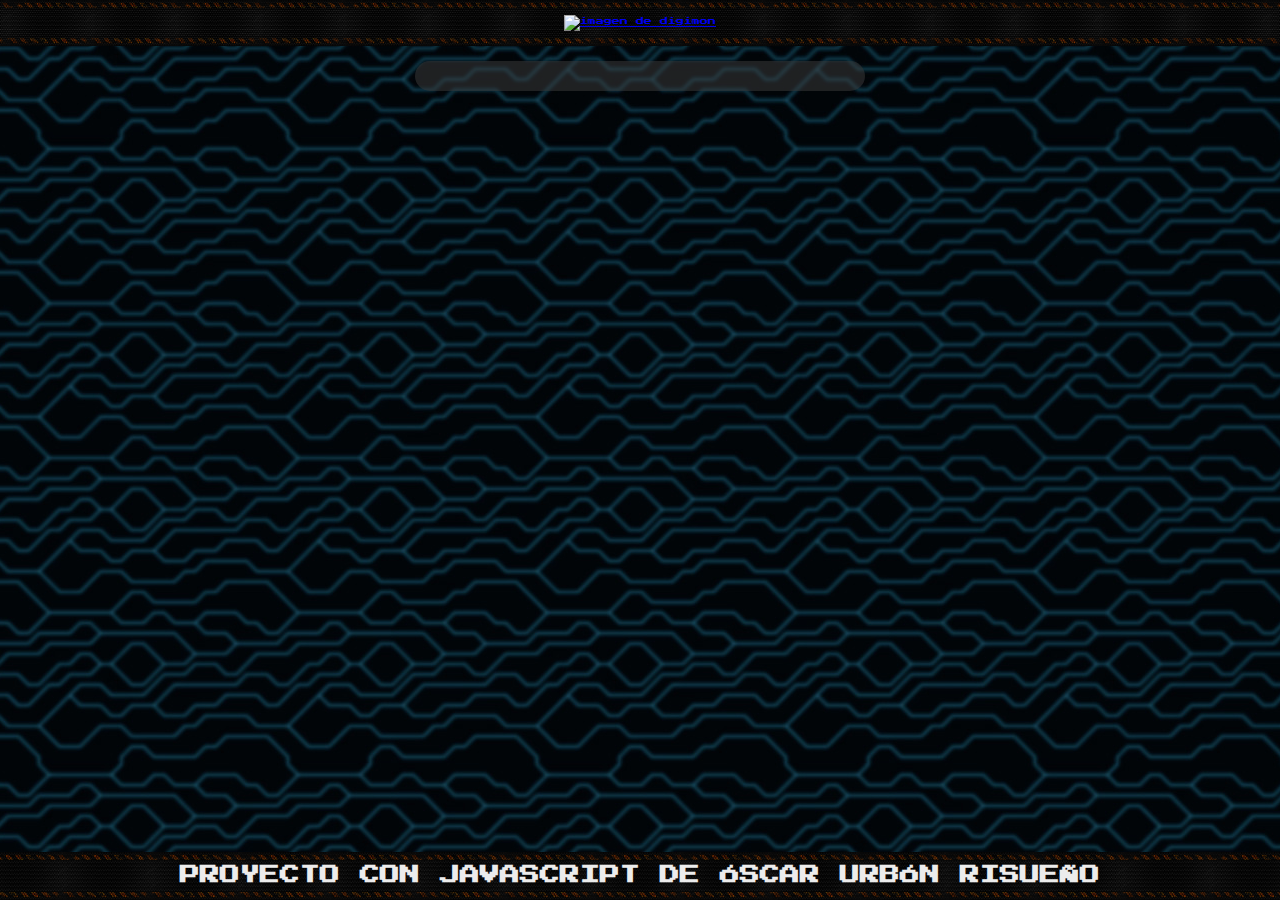
==== detail.html @ 3ec6dea9 "Add files via upload" ====
<!DOCTYPE html>
<html lang="en">
  <head>
    <meta charset="UTF-8" />
    <meta http-equiv="X-UA-Compatible" content="IE=edge" />
    <meta name="viewport" content="width=device-width, initial-scale=1.0" />
    <!--Fonts -->
    <link rel="preconnect" href="https://fonts.googleapis.com">
    <link rel="preconnect" href="https://fonts.gstatic.com" crossorigin>
    <link href="https://fonts.googleapis.com/css2?family=Roboto:ital,wght@0,100;0,300;0,400;0,500;0,700;0,900;1,100;1,300;1,400;1,500;1,700;1,900&display=swap" rel="stylesheet">    <!--Font Press Start 2p -->
    <link href="https://fonts.googleapis.com/css2?family=Press+Start+2P&family=Roboto:ital,wght@0,100;0,300;0,400;0,500;0,700;0,900;1,100;1,300;1,400;1,500;1,700;1,900&display=swap" rel="stylesheet">

    <title>Detail Digimon DB</title>
    <link rel="icon" type="image/x-icon" href="favicon.ico">
    <link rel="stylesheet" href="css/styles.css" />
    <script src="https://code.jquery.com/jquery-3.6.0.min.js" ></script>
	  <script src="js/script-detail.js" defer></script>
  </head>
  <body>
    
      <div class="header">
        <a href="index.html">
          <img src="images/logo.png" alt="imagen de digimon" class="logo">
        </a>
      </div>
    

    <main>
		<div class="main-wrapper">

			<div  id="digi_list"></div>
		
		</div>
    </main>
    <footer>
      <h1 id="titulo" class="titulo">Proyecto con javascript de Óscar Urbón Risueño</h1>
    </footer>
  </body>
</html>
---- css/styles.css ----
* {
  box-sizing: border-box;
}
html {
 
  font-size: 50%;
  height: 100%;
  scroll-behavior: smooth;
}
h3, p, .correctY {
  transform: scaleY(1.2);
}

.correctX{
  transform: scaleX(1.2);
}

body {
  font-family: 'Press Start 2P', 'Roboto';
  color: #000;
  line-height: 1.5;
  min-height: 100vh;
  margin: 0;
  background-size: auto; 
  background-position: center;
  background-repeat: repeat;
  background-image: url('../images/bk_body.jpg');
  display: flex;
  flex-direction: column;
}

.header{
  display: flex;
  justify-content: space-around;
  background-size: contain;
  background-position: center;
  background-repeat: repeat-x;
  background-image: url('../images/bk_header.jpg');
}

.logo{
  width: 100%;  
  max-width: 400px;  
  min-width: 100px; 
  height: auto;
  margin: 15px; 
  transition: filter 0.3s ease; 
}

.logo:hover {
  filter: drop-shadow(0 0 20px rgba(255, 165, 0, 0.6));
}

main{
  display: flex;
  justify-content: flex-start;
  align-items:center;
  flex-direction: column;
  flex: 1;
}

.main-wrapper{
  background-color: #3a3a3a8a;
  border-radius: 16px;
  margin: 15px ;
  padding: 15px;
  max-width: 1400px;
  min-width: 450px;
}

.navbar {
  display: flex;
  flex-direction: row;
  flex-wrap: wrap;
  justify-content: center;
  align-items: center;
  align-content: center;
  gap:15px;
  margin-bottom: 25px;
  margin-top: 10px;
  font-size: 1.7rem;
}

.navbar-item{
  color: rgb(12, 12, 12);
  align-content: center;
  background-color: rgb(238, 238, 238);
  border:  2px solid rgb(245, 245, 245);
  border-radius: 12px;
  padding: 10px 15px;
  text-decoration: none;
  font-family: 'Press Start 2P';
  transition: color 0.4s ease, border 0.7s ease, background-color 0.5s ease ;
}

.navbar-item:hover{
  background-color: rgb(250, 180, 89);
  color:rgb(19, 19, 19);
  border:  2px solid rgb(93, 85, 206);
}

.searchbar{
  background-color: rgb(238, 238, 238);
  border:  2px solid rgb(245, 245, 245);
  border-radius: 12px;
  padding: 10px 15px;
  text-decoration: none;
  font-family: 'Press Start 2P';
  max-width: 200px;
}

.list-digimon {
  display: flex;
  flex-direction: row;
  flex-wrap: wrap;
  justify-content: center;
  align-items: center;
  align-content: stretch;
  gap: 15px;
}

.list-fields {
  display: flex;
  flex-direction: column;
  flex-wrap: nowrap;
  justify-content: flex-start;
  align-items: stretch;
  align-content: center;
  gap: 15px;
}

.detail-card{
  gap: 25px;
  display: flex;
  flex-direction: row;
  flex-wrap: wrap;
  align-items: stretch;
  align-content: stretch;
  justify-content: stretch;
  background-color: rgb(250, 249, 250);
  border-radius: 16px;
  overflow: hidden;
  border: 2px solid rgb(247, 247, 247);
  position: relative;
  padding: 35px;
}

.detail-image{
  flex:1;
  width: auto;
  height: 350px;
  border-radius: 16px;
  object-fit: contain;
  object-position: center;
  background-color: white;
}

.detail-stats{
  flex:1;
  display: flex;
  flex-wrap: nowrap;
  flex-direction: column;
  justify-content: space-between;
  align-items: flex-start;
  align-content: stretch;
  max-height: 350px;
  min-width: 350px;
  padding: 20px;
  border-radius: 16px;
  background-color: rgba(250, 250, 250, 0.973);
  margin: 0px;
  overflow-y: auto;
}

.detail-name {
  color: rgb(22, 22, 22);
  font-size: 2.6rem;
  text-align: left;
  margin-left: 5px;
  letter-spacing: 4px;
  text-transform: uppercase;
  margin: 0px;
  padding: 5px 15px 20px 15px;
}

ul{
  padding: 0px;
  padding-left: 20px;
  display: flex;
  font-size: 1.6rem;
  flex-wrap: nowrap;
  flex-direction: column;
  justify-content: space-between;
  align-items: flex-start;
  align-content: stretch;
  flex:1;
}

li{
  margin: 10px 0px 10px 0px;
}

.detail-description{
  flex:1;
  font-family: 'Roboto';
  font-size: 2.3rem;
  font-weight: normal;
  line-height: 1.5;
  text-align: justify;
  vertical-align: middle;
  min-width: 350px;
  overflow-y: auto;
  max-height: 350px;
  padding: 20px;
  border-radius: 16px;
  background-color: rgb(250, 250, 250, 0.973);
}

.card {
  width: 320px;
  border-radius: 16px;
  overflow: hidden;
  border: 2px solid rgb(247, 247, 247);
  transition: box-shadow 0.5s ease, transform 0.5s ease;
}

.card:hover {
  filter: brightness(1.04);
  transform: translateY(-5px); 
  cursor: pointer;
  text-decoration: none;
}



.card-header {
  width: auto;
  height: 78px;
  background-color: #f7f7f7;
  display: flex;
  justify-content: flex-end;
  align-items: flex-start;
  padding: 10px;
}

.card-body-id {
  font-size: 2rem;
  padding-right: 5px;
  margin-top:5px;
}

.card-body-img {
  max-width: 250px;
  height: 250px;
  margin-top: -10%;
  border-radius: 16px;
  object-fit: cover;
  object-position: center;
  background-color: rgb(250, 250, 250);
}

.image-field{
  width: auto;
  transform: scaleX(1.2);
  margin:0px 5px;
  transition: transform 0.3s ease;
  display: inline-block;
  position: relative;
  vertical-align: top; 
}

.image-field:hover {
  transform: scale(2); 
  z-index: 1;
}

.align-text-image{
  align-items: center;
  gap:15px;
}


.card-body {
  display: flex;
  flex-direction: column;
  align-items: center;
  background-color: #ffffff94;
  border-bottom: 1px solid rgb(201, 201, 201);
  border-top: 1px solid rgb(201, 201, 201);
}

.card-body-title {
  margin-top: 2.8rem;
  margin-bottom: 2.5rem;
  font-size: 2rem;
  text-transform: capitalize;
  width: 75%;
  text-align: center;
}

.card-footer {
  position: relative;
  background-color: #f7f7f7;
  display: flex;
  justify-content: space-around;
  align-items: center;
  font-size: 1.3rem;
  gap: 10px;
  padding: 15px;
}

.elipsis{
  white-space: nowrap;
  overflow: hidden;
  text-overflow: ellipsis;
}

.card-footer-item {
  text-align: center;
  flex: 1;
  min-width: 0; 
}

.card-footer p {
  letter-spacing: 2px;
}

.pag-buttons{
  display: flex;
  flex-direction: row;
  flex-wrap: nowrap;
  justify-content: center;
  align-items: center;
  align-content: center;
  gap: 7%;
  margin-top: 15px;
}

.pag-button{
  padding: 15px;
  transition: transform 0.1s ease, filter 0.3s ease;
}

.pag-button:hover {
  transform: scale(1.5);
  filter: brightness(0.8);
  cursor: pointer;
}

footer{
  display: flex;
  flex-direction: column;
  flex-wrap: nowrap;
  justify-content: space-around;
  align-items: center;
  align-content: center;
  background-size: auto 100%; 
  background-position: center;
  background-repeat: repeat-x;
  background-image: url('../images/bk_header.jpg');
}

.titulo {
  color: rgb(236, 236, 236);
  font-size: 2.5rem;
  line-height: 2.7rem;
  text-align: center;
  text-transform: uppercase;
  font-weight: 800;
  margin-left: 20px;
  margin-right: 20px;
}

.Baby-I {
  background-color: rgba(129, 206, 174, 0.82);
}

.Baby-II {
  background-color: rgba(130, 214, 203, 0.82);
}

.Child {
  background-color: rgba(125, 161, 209, 0.82);
}

.Adult {
  background-color: rgba(160, 117, 201, 0.82);
}

.Perfect {
  background-color: rgba(211, 130, 180, 0.82);
}

.Ultimate {
  background-color: rgba(202, 118, 118, 0.82);
}

.undefined{
  background-color: rgba(247, 247, 247, 0.904);
}

.undefined-t{
  background-color: rgba(240, 240, 240, 0.5);
}

.Baby-I-t {
  background-color: rgba(129, 206, 174, 0.5);
}

.Baby-II-t {
  background-color: rgba(130, 214, 203, 0.5);
}

.Child-t {
  background-color: rgba(125, 161, 209, 0.5);
}

.Adult-t {
  background-color: rgba(160, 117, 201, 0.5);
}

.Perfect-t {
  background-color: rgba(211, 130, 180, 0.5);
}

.Ultimate-t {
  background-color: rgba(202, 118, 118, 0.5);
}
.field-card{
  border-radius: 16px;
  min-width: 350px;
  width: 100%;
  max-width:620px ;
  overflow: hidden;
  border: 2px solid rgb(247, 247, 247);
  background-color: #f7f7f7a6;
  padding: 10px 20px;
  transition: box-shadow 0.5s ease, transform 0.5s ease;
}

.field-card:hover {
  filter: brightness(1.04);
  transform: translateY(-5px); 
  cursor: pointer;
  text-decoration: none;
}

.field-card-img{
  max-width: 50px;
  height: 50px;
  border-radius: 4px;
  object-fit: cover;
  object-position: center;
  background-color: rgb(250, 250, 250);
}
.field-data{
  width: 100%;
  display: flex;
  flex-direction: row;
  flex-wrap: wrap;
  justify-content: space-between;
  align-items: center;
  align-content: stretch;

}
.field-description{
flex:1;
  font-family: 'Roboto';
  font-size: 2.3rem;
  line-height: 1.5;
  text-align: justify;
  overflow-y: auto;
  max-height: 200px;
  width: 100%;
  margin-top: 15px;
  padding: 10px 20px;
  border-radius: 13px;
  background-color: rgba(250, 250, 250, 0.842);
  display:none;

}
.field-title {
  font-size: 2rem;
  text-transform: capitalize;
  text-align: center;
}
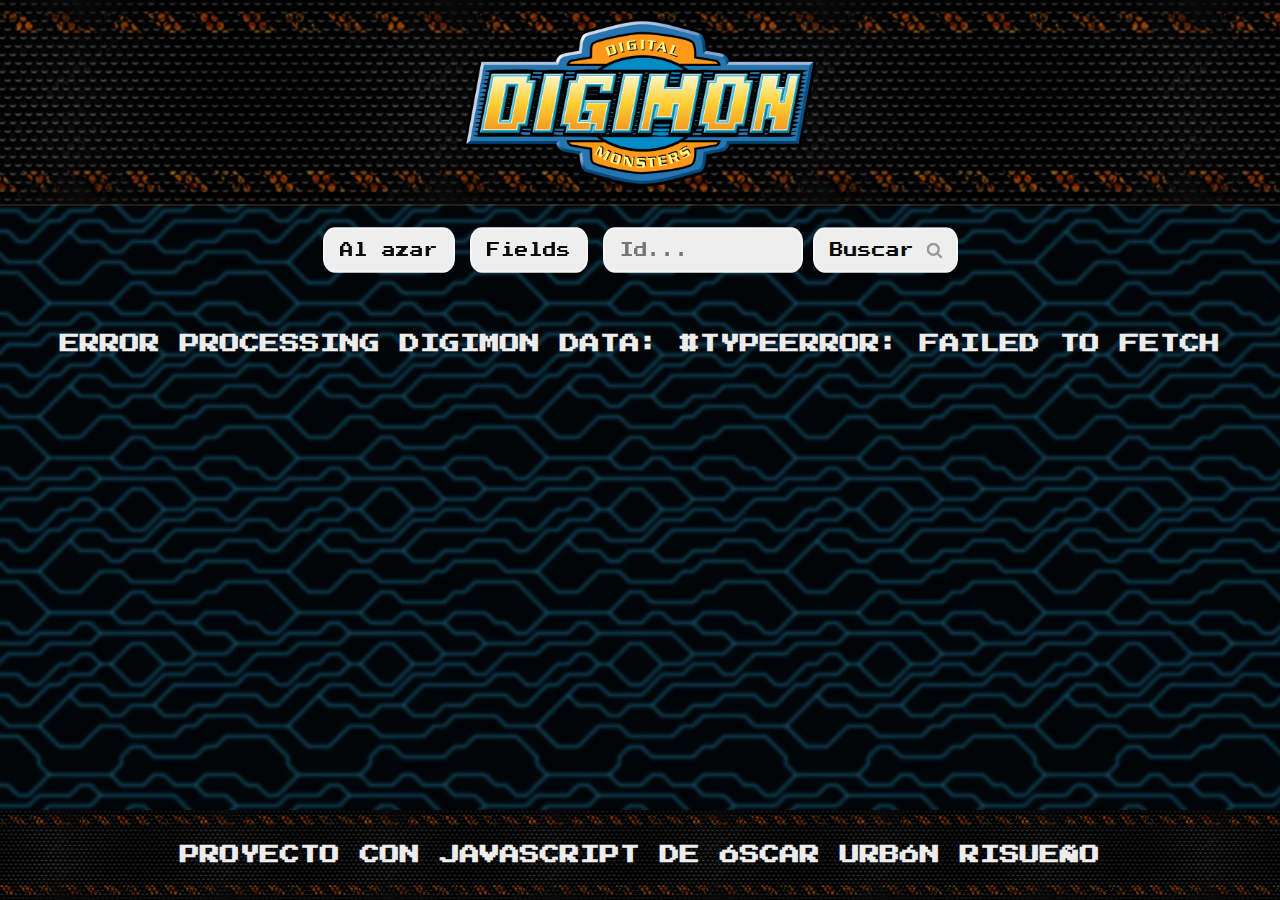
==== commit 8a1abde1: "Add files via upload" ====
--- a/detail.html
+++ b/detail.html
@@ -10,27 +10,32 @@
     <link rel="preconnect" href="https://fonts.gstatic.com" crossorigin>
     <link href="https://fonts.googleapis.com/css2?family=Roboto:ital,wght@0,100;0,300;0,400;0,500;0,700;0,900;1,100;1,300;1,400;1,500;1,700;1,900&display=swap" rel="stylesheet">    <!--Font Press Start 2p -->
     <link href="https://fonts.googleapis.com/css2?family=Press+Start+2P&family=Roboto:ital,wght@0,100;0,300;0,400;0,500;0,700;0,900;1,100;1,300;1,400;1,500;1,700;1,900&display=swap" rel="stylesheet">
-
     <title>Detail Digimon DB</title>
     <link rel="icon" type="image/x-icon" href="favicon.ico">
     <link rel="stylesheet" href="css/styles.css" />
-    <script src="https://code.jquery.com/jquery-3.6.0.min.js" ></script>
 	  <script src="js/script-detail.js" defer></script>
   </head>
   <body>
-    
       <div class="header">
         <a href="index.html">
           <img src="images/logo.png" alt="imagen de digimon" class="logo">
         </a>
       </div>
-    
-
     <main>
 		<div class="main-wrapper">
-
-			<div  id="digi_list"></div>
-		
+      <div class="navbar correctY ">
+        <a class="navbar-item " id="random-digimon" href="#">Al azar</a>
+        <a class="navbar-item " href="fields.html">Fields</a>
+        <form role="search" class="search-form" id="search-form" method="GET">
+          <input class="searchbar " id="search-input" name="id" placeholder="Id..." type="text" /> 
+          <button type="submit" class="navbar-item " id="search-button"><span>Buscar </span>
+            <svg height="13px" class="search-icon correctX" viewBox="0 0 13 13">
+            <path fill="#999999" d="M12,13a1,1,0,0,1-.7-.3L8.62,10A5.5,5.5,0,1,1,10,8.62l2.68,2.68A1,1,0,0,1,12,13ZM5.5,2A3.5,3.5,0,1,0,9,5.5,3.5,3.5,0,0,0,5.5,2Z"/>
+            </svg>
+          </button>
+        </form>
+      </div>
+			<div id="digi_list"></div>
 		</div>
     </main>
     <footer>
--- a/css/styles.css
+++ b/css/styles.css
@@ -6,8 +6,9 @@
   font-size: 50%;
   height: 100%;
   scroll-behavior: smooth;
-}
-h3, p, .correctY {
+
+}
+.correctY {
   transform: scaleY(1.2);
 }
 
@@ -18,7 +19,7 @@
 body {
   font-family: 'Press Start 2P', 'Roboto';
   color: #000;
-  line-height: 1.5;
+ 
   min-height: 100vh;
   margin: 0;
   background-size: auto; 
@@ -36,6 +37,7 @@
   background-position: center;
   background-repeat: repeat-x;
   background-image: url('../images/bk_header.jpg');
+  border-bottom:  2px solid rgba(206, 133, 85, 0.185);
 }
 
 .logo{
@@ -43,7 +45,8 @@
   max-width: 400px;  
   min-width: 100px; 
   height: auto;
-  margin: 15px; 
+  margin: 15px 0px; 
+  padding:0px 20px;
   transition: filter 0.3s ease; 
 }
 
@@ -60,12 +63,13 @@
 }
 
 .main-wrapper{
-  background-color: #3a3a3a8a;
-  border-radius: 16px;
-  margin: 15px ;
-  padding: 15px;
+  background-color: #ffffff00;
+  display:grid;
+  gap:30px;
+ 
+  padding: 25px 15px;
   max-width: 1400px;
-  min-width: 450px;
+ 
 }
 
 .navbar {
@@ -76,8 +80,6 @@
   align-items: center;
   align-content: center;
   gap:15px;
-  margin-bottom: 25px;
-  margin-top: 10px;
   font-size: 1.7rem;
 }
 
@@ -88,6 +90,7 @@
   border:  2px solid rgb(245, 245, 245);
   border-radius: 12px;
   padding: 10px 15px;
+  font-size: 1.7rem;
   text-decoration: none;
   font-family: 'Press Start 2P';
   transition: color 0.4s ease, border 0.7s ease, background-color 0.5s ease ;
@@ -99,6 +102,12 @@
   border:  2px solid rgb(93, 85, 206);
 }
 
+.search-form{
+  display: flex;          
+  flex-wrap: nowrap;      
+  align-items: center;   
+  gap: 10px;       
+}
 .searchbar{
   background-color: rgb(238, 238, 238);
   border:  2px solid rgb(245, 245, 245);
@@ -107,6 +116,7 @@
   text-decoration: none;
   font-family: 'Press Start 2P';
   max-width: 200px;
+  font-size: 1.7rem;
 }
 
 .list-digimon {
@@ -130,25 +140,25 @@
 }
 
 .detail-card{
-  gap: 25px;
+  gap: 15px;
+  padding: 15px;
   display: flex;
   flex-direction: row;
   flex-wrap: wrap;
   align-items: stretch;
   align-content: stretch;
-  justify-content: stretch;
-  background-color: rgb(250, 249, 250);
+  justify-content: center;
+ 
   border-radius: 16px;
   overflow: hidden;
   border: 2px solid rgb(247, 247, 247);
-  position: relative;
-  padding: 35px;
+  backdrop-filter: blur(3px) grayscale(50%); 
 }
 
 .detail-image{
   flex:1;
-  width: auto;
-  height: 350px;
+  min-width: 300px;
+  max-height: 350px;
   border-radius: 16px;
   object-fit: contain;
   object-position: center;
@@ -164,40 +174,41 @@
   align-items: flex-start;
   align-content: stretch;
   max-height: 350px;
-  min-width: 350px;
+  min-width: 300px;
   padding: 20px;
   border-radius: 16px;
-  background-color: rgba(250, 250, 250, 0.973);
+  background-color: rgba(255, 255, 255, 0.925);
   margin: 0px;
   overflow-y: auto;
+  line-height: 1.5;
+  gap:20px;
 }
 
 .detail-name {
   color: rgb(22, 22, 22);
-  font-size: 2.6rem;
-  text-align: left;
-  margin-left: 5px;
-  letter-spacing: 4px;
+  margin:10px 0px;
+  letter-spacing: 3px;
   text-transform: uppercase;
-  margin: 0px;
-  padding: 5px 15px 20px 15px;
+  padding-left: 14px;
+  font-size: clamp(2rem, 2vw, 2.3rem);
 }
 
 ul{
   padding: 0px;
   padding-left: 20px;
   display: flex;
-  font-size: 1.6rem;
   flex-wrap: nowrap;
   flex-direction: column;
   justify-content: space-between;
   align-items: flex-start;
   align-content: stretch;
   flex:1;
+  gap:auto ;
 }
 
 li{
-  margin: 10px 0px 10px 0px;
+  margin: 8px;
+  font-size: clamp(1.2rem, 3vw, 1.5rem);
 }
 
 .detail-description{
@@ -208,12 +219,12 @@
   line-height: 1.5;
   text-align: justify;
   vertical-align: middle;
-  min-width: 350px;
+  min-width: 300px;
   overflow-y: auto;
   max-height: 350px;
   padding: 20px;
   border-radius: 16px;
-  background-color: rgb(250, 250, 250, 0.973);
+  background-color: rgba(255, 255, 255, 0.925);
 }
 
 .card {
@@ -222,6 +233,10 @@
   overflow: hidden;
   border: 2px solid rgb(247, 247, 247);
   transition: box-shadow 0.5s ease, transform 0.5s ease;
+  backdrop-filter: blur(3px)  sepia(10%) brightness(75%); 
+  will-change: transform;
+  color:rgba(17, 17, 17, 0.945);
+  text-decoration: none
 }
 
 .card:hover {
@@ -231,8 +246,6 @@
   text-decoration: none;
 }
 
-
-
 .card-header {
   width: auto;
   height: 78px;
@@ -256,27 +269,16 @@
   border-radius: 16px;
   object-fit: cover;
   object-position: center;
-  background-color: rgb(250, 250, 250);
-}
-
-.image-field{
-  width: auto;
-  transform: scaleX(1.2);
-  margin:0px 5px;
-  transition: transform 0.3s ease;
-  display: inline-block;
-  position: relative;
-  vertical-align: top; 
-}
-
-.image-field:hover {
-  transform: scale(2); 
-  z-index: 1;
-}
+  background-color: white;
+  border: 2px solid rgb(253, 253, 253);
+}
+
+
+
 
 .align-text-image{
   align-items: center;
-  gap:15px;
+  gap:555px;
 }
 
 
@@ -284,7 +286,9 @@
   display: flex;
   flex-direction: column;
   align-items: center;
-  background-color: #ffffff94;
+  background: radial-gradient(circle, rgba(8, 8, 8, 0.171) 0%, rgba(177, 174, 172, 0.247) 100%);
+  
+
   border-bottom: 1px solid rgb(201, 201, 201);
   border-top: 1px solid rgb(201, 201, 201);
 }
@@ -296,6 +300,7 @@
   text-transform: capitalize;
   width: 75%;
   text-align: center;
+  color:rgba(245, 242, 242, 0.966);
 }
 
 .card-footer {
@@ -307,6 +312,7 @@
   font-size: 1.3rem;
   gap: 10px;
   padding: 15px;
+  line-height: 1.2;
 }
 
 .elipsis{
@@ -319,6 +325,7 @@
   text-align: center;
   flex: 1;
   min-width: 0; 
+  transform: scaleY(1.2);
 }
 
 .card-footer p {
@@ -332,12 +339,18 @@
   justify-content: center;
   align-items: center;
   align-content: center;
-  gap: 7%;
-  margin-top: 15px;
+  gap: 5%;
+  
+  color: rgb(236, 236, 236);
+  font-size: 2.5rem;
+  line-height: 1.5;
+  text-align: center;
+  text-transform: uppercase;
+  font-weight: 800;
 }
 
 .pag-button{
-  padding: 15px;
+  
   transition: transform 0.1s ease, filter 0.3s ease;
 }
 
@@ -363,13 +376,13 @@
 .titulo {
   color: rgb(236, 236, 236);
   font-size: 2.5rem;
-  line-height: 2.7rem;
+  line-height: 1.5;
   text-align: center;
   text-transform: uppercase;
   font-weight: 800;
-  margin-left: 20px;
-  margin-right: 20px;
-}
+  margin:30px 20px;
+}
+
 
 .Baby-I {
   background-color: rgba(129, 206, 174, 0.82);
@@ -396,11 +409,11 @@
 }
 
 .undefined{
-  background-color: rgba(247, 247, 247, 0.904);
+  background-color: rgba(247, 247, 247, 0.82);
 }
 
 .undefined-t{
-  background-color: rgba(240, 240, 240, 0.5);
+  background-color: rgba(240, 240, 240, 0.603);
 }
 
 .Baby-I-t {
@@ -428,12 +441,14 @@
 }
 .field-card{
   border-radius: 16px;
-  min-width: 350px;
+  min-width: 320px;
   width: 100%;
   max-width:620px ;
   overflow: hidden;
   border: 2px solid rgb(247, 247, 247);
-  background-color: #f7f7f7a6;
+  background-color: #f1f1f1b4;
+  backdrop-filter: blur(3px)  sepia(10%) brightness(75%); 
+  will-change: transform;
   padding: 10px 20px;
   transition: box-shadow 0.5s ease, transform 0.5s ease;
 }
@@ -455,13 +470,14 @@
 }
 .field-data{
   width: 100%;
+  gap:10px;
   display: flex;
   flex-direction: row;
-  flex-wrap: wrap;
+  flex-wrap: nowrap;
   justify-content: space-between;
   align-items: center;
   align-content: stretch;
-
+  line-height: 1.5;
 }
 .field-description{
 flex:1;
@@ -473,6 +489,7 @@
   max-height: 200px;
   width: 100%;
   margin-top: 15px;
+  margin-bottom: 5px;
   padding: 10px 20px;
   border-radius: 13px;
   background-color: rgba(250, 250, 250, 0.842);
@@ -480,8 +497,38 @@
 
 }
 .field-title {
-  font-size: 2rem;
+  font-size: clamp(1.7rem, 3vw, 2.1rem);
   text-transform: capitalize;
   text-align: center;
 }
 
+
+.image-field{
+  width: auto;
+  transform: scaleX(1.2);
+  margin:0px 5px;
+  
+  transition: transform 0.3s ease;
+  display: inline-block;
+  position: relative;
+  vertical-align: top; 
+}
+
+.image-field:hover {
+  transform: scale(2); 
+  z-index: 1;
+}
+.detail-fields-wrapper{
+  display:inline-flex;
+  flex-wrap: wrap;
+  gap:10px;
+}
+
+@media only screen and (max-width: 430px) {
+  .detail-image {
+    max-height: 250px;
+  }
+  .navbar-item span {
+    display:none;
+  }
+}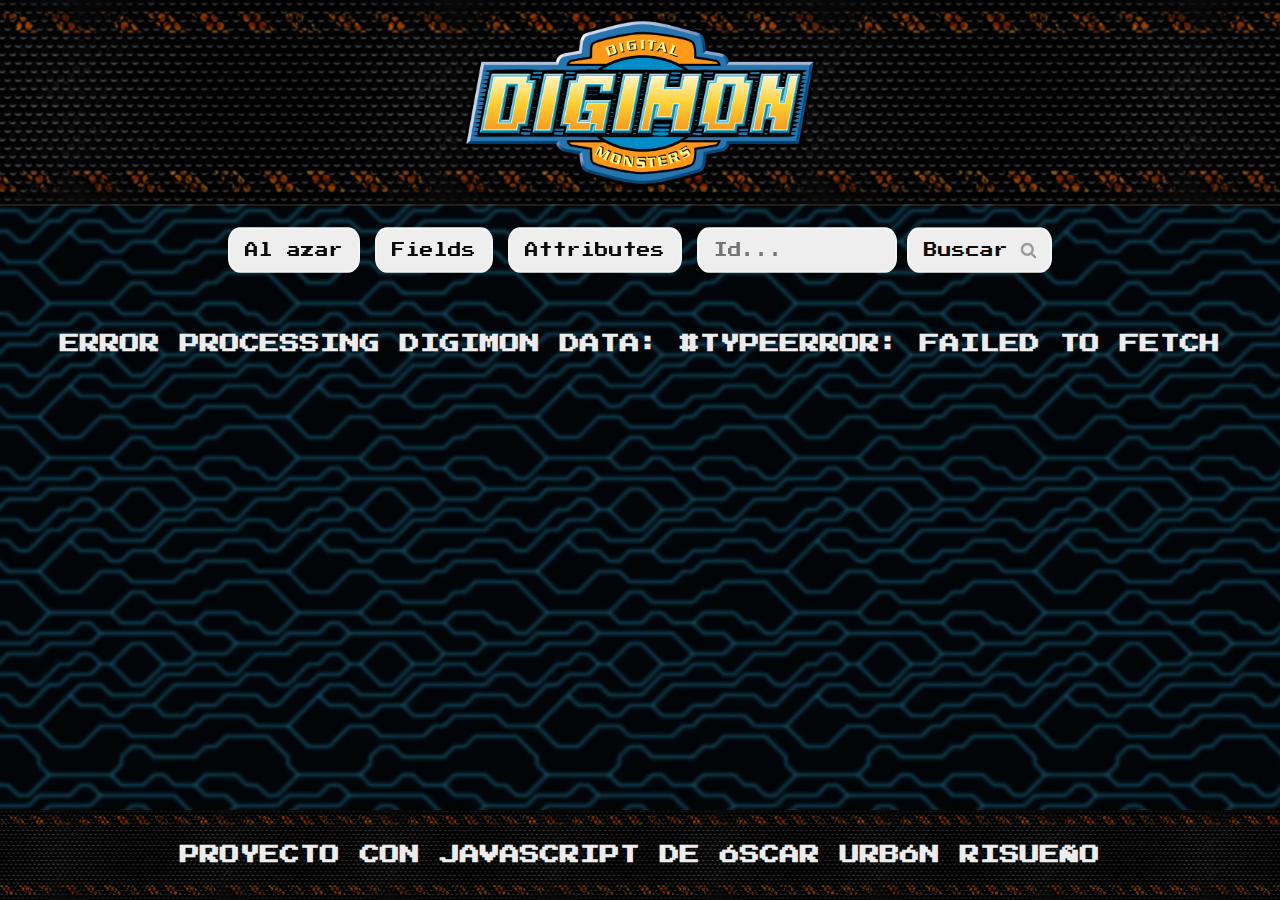
==== commit 148fea17: "Add files via upload" ====
--- a/detail.html
+++ b/detail.html
@@ -11,7 +11,7 @@
     <link href="https://fonts.googleapis.com/css2?family=Roboto:ital,wght@0,100;0,300;0,400;0,500;0,700;0,900;1,100;1,300;1,400;1,500;1,700;1,900&display=swap" rel="stylesheet">    <!--Font Press Start 2p -->
     <link href="https://fonts.googleapis.com/css2?family=Press+Start+2P&family=Roboto:ital,wght@0,100;0,300;0,400;0,500;0,700;0,900;1,100;1,300;1,400;1,500;1,700;1,900&display=swap" rel="stylesheet">
     <title>Detail Digimon DB</title>
-    <link rel="icon" type="image/x-icon" href="favicon.ico">
+    <link rel="icon" type="image/x-icon" href="images/favicon.ico">
     <link rel="stylesheet" href="css/styles.css" />
 	  <script src="js/script-detail.js" defer></script>
   </head>
@@ -26,6 +26,7 @@
       <div class="navbar correctY ">
         <a class="navbar-item " id="random-digimon" href="#">Al azar</a>
         <a class="navbar-item " href="fields.html">Fields</a>
+        <a class="navbar-item " href="attributes.html">Attributes</a>
         <form role="search" class="search-form" id="search-form" method="GET">
           <input class="searchbar " id="search-input" name="id" placeholder="Id..." type="text" /> 
           <button type="submit" class="navbar-item " id="search-button"><span>Buscar </span>
@@ -39,7 +40,7 @@
 		</div>
     </main>
     <footer>
-      <h1 id="titulo" class="titulo">Proyecto con javascript de Óscar Urbón Risueño</h1>
+      <h1 id="tittle" class="tittle">Proyecto con javascript de Óscar Urbón Risueño</h1>
     </footer>
   </body>
 </html>
--- a/css/styles.css
+++ b/css/styles.css
@@ -1,13 +1,12 @@
 * {
   box-sizing: border-box;
 }
+
 html {
- 
   font-size: 50%;
   height: 100%;
-  scroll-behavior: smooth;
-
-}
+}
+
 .correctY {
   transform: scaleY(1.2);
 }
@@ -19,7 +18,6 @@
 body {
   font-family: 'Press Start 2P', 'Roboto';
   color: #000;
- 
   min-height: 100vh;
   margin: 0;
   background-size: auto; 
@@ -66,10 +64,8 @@
   background-color: #ffffff00;
   display:grid;
   gap:30px;
- 
   padding: 25px 15px;
   max-width: 1400px;
- 
 }
 
 .navbar {
@@ -108,6 +104,7 @@
   align-items: center;   
   gap: 10px;       
 }
+
 .searchbar{
   background-color: rgb(238, 238, 238);
   border:  2px solid rgb(245, 245, 245);
@@ -134,7 +131,7 @@
   flex-direction: column;
   flex-wrap: nowrap;
   justify-content: flex-start;
-  align-items: stretch;
+  align-items: center;
   align-content: center;
   gap: 15px;
 }
@@ -209,6 +206,32 @@
 li{
   margin: 8px;
   font-size: clamp(1.2rem, 3vw, 1.5rem);
+}
+
+.detail-attribute{
+  color: rgba(143, 63, 43, 0.952);
+  text-decoration: none;
+}
+
+.detail-fields-wrapper{
+  display:inline-flex;
+  flex-wrap: wrap;
+  gap:10px;
+}
+
+.image-field{
+  width: auto;
+  transform: scaleX(1.2);
+  margin:0px 5px;
+  transition: transform 0.3s ease;
+  display: inline-block;
+  position: relative;
+  vertical-align: top; 
+}
+
+.image-field:hover {
+  transform: scale(1.6);
+  z-index: 1;
 }
 
 .detail-description{
@@ -273,22 +296,16 @@
   border: 2px solid rgb(253, 253, 253);
 }
 
-
-
-
 .align-text-image{
   align-items: center;
   gap:555px;
 }
 
-
 .card-body {
   display: flex;
   flex-direction: column;
   align-items: center;
   background: radial-gradient(circle, rgba(8, 8, 8, 0.171) 0%, rgba(177, 174, 172, 0.247) 100%);
-  
-
   border-bottom: 1px solid rgb(201, 201, 201);
   border-top: 1px solid rgb(201, 201, 201);
 }
@@ -340,7 +357,6 @@
   align-items: center;
   align-content: center;
   gap: 5%;
-  
   color: rgb(236, 236, 236);
   font-size: 2.5rem;
   line-height: 1.5;
@@ -350,7 +366,6 @@
 }
 
 .pag-button{
-  
   transition: transform 0.1s ease, filter 0.3s ease;
 }
 
@@ -373,7 +388,7 @@
   background-image: url('../images/bk_header.jpg');
 }
 
-.titulo {
+.tittle {
   color: rgb(236, 236, 236);
   font-size: 2.5rem;
   line-height: 1.5;
@@ -383,7 +398,6 @@
   margin:30px 20px;
 }
 
-
 .Baby-I {
   background-color: rgba(129, 206, 174, 0.82);
 }
@@ -439,6 +453,7 @@
 .Ultimate-t {
   background-color: rgba(202, 118, 118, 0.5);
 }
+
 .field-card{
   border-radius: 16px;
   min-width: 320px;
@@ -468,6 +483,7 @@
   object-position: center;
   background-color: rgb(250, 250, 250);
 }
+
 .field-data{
   width: 100%;
   gap:10px;
@@ -479,6 +495,7 @@
   align-content: stretch;
   line-height: 1.5;
 }
+
 .field-description{
 flex:1;
   font-family: 'Roboto';
@@ -502,26 +519,25 @@
   text-align: center;
 }
 
-
-.image-field{
-  width: auto;
-  transform: scaleX(1.2);
-  margin:0px 5px;
-  
-  transition: transform 0.3s ease;
-  display: inline-block;
-  position: relative;
-  vertical-align: top; 
-}
-
-.image-field:hover {
-  transform: scale(2); 
-  z-index: 1;
-}
-.detail-fields-wrapper{
-  display:inline-flex;
-  flex-wrap: wrap;
-  gap:10px;
+.attribute-card{
+  border-radius: 16px;
+  min-width: 320px;
+  width: 100%;
+  max-width:400px ;
+  overflow: hidden;
+  border: 2px solid rgb(247, 247, 247);
+  background-color: #f1f1f1b4;
+  backdrop-filter: blur(3px)  sepia(10%) brightness(75%); 
+  will-change: transform;
+  padding: 10px 20px;
+  transition: box-shadow 0.5s ease, transform 0.5s ease;
+}
+
+.attribute-card:hover {
+  filter: brightness(1.04);
+  transform: translateY(-5px); 
+  cursor: pointer;
+  text-decoration: none;
 }
 
 @media only screen and (max-width: 430px) {
